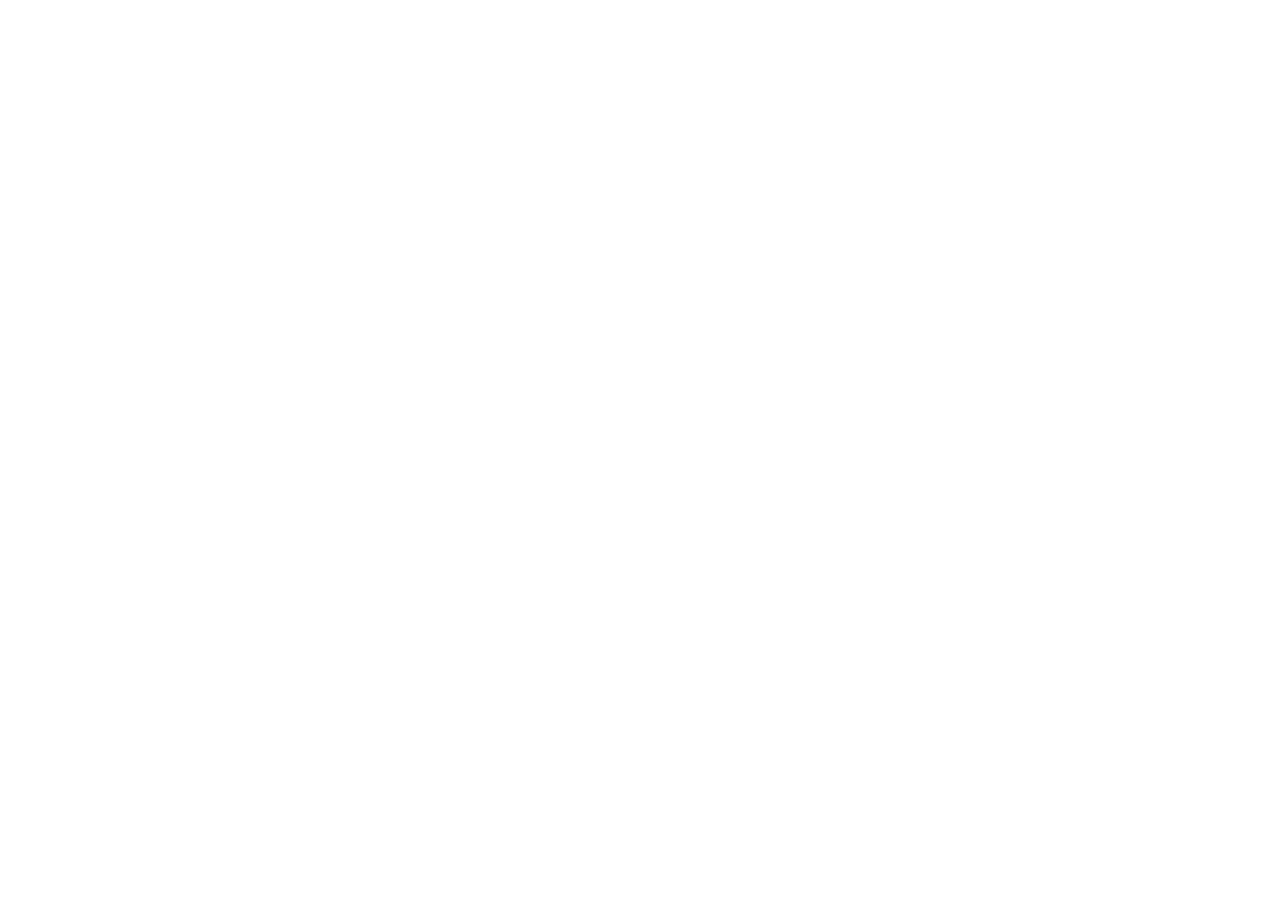
==== index.html @ b0b80da7 "res" ====
<!DOCTYPE html><html><head><title>Quasar App</title><meta charset=utf-8><meta name=description content="A Quasar Framework app"><meta name=format-detection content="telephone=no"><meta name=msapplication-tap-highlight content=no><meta name=viewport content="user-scalable=no,initial-scale=1,maximum-scale=1,minimum-scale=1,width=device-width"><link rel=icon type=image/png sizes=128x128 href=icons/favicon-128x128.png><link rel=icon type=image/png sizes=96x96 href=icons/favicon-96x96.png><link rel=icon type=image/png sizes=32x32 href=icons/favicon-32x32.png><link rel=icon type=image/png sizes=16x16 href=icons/favicon-16x16.png><link rel=icon type=image/ico href=favicon.ico><script defer src=js/vendor.73dfc83c.js></script><script defer src=js/app.f715a632.js></script><link href=css/vendor.31747574.css rel=stylesheet><link href=css/app.31d6cfe0.css rel=stylesheet><link rel=manifest href=manifest.json><meta name=theme-color content=#027be3><meta name=apple-mobile-web-app-capable content=yes><meta name=apple-mobile-web-app-status-bar-style content=default><meta name=apple-mobile-web-app-title content="Quasar App"><link rel=apple-touch-icon href=icons/apple-icon-120x120.png><link rel=apple-touch-icon sizes=152x152 href=icons/apple-icon-152x152.png><link rel=apple-touch-icon sizes=167x167 href=icons/apple-icon-167x167.png><link rel=apple-touch-icon sizes=180x180 href=icons/apple-icon-180x180.png><link rel=mask-icon href=icons/safari-pinned-tab.svg color=#027be3><meta name=msapplication-TileImage content=icons/ms-icon-144x144.png><meta name=msapplication-TileColor content=#000000></head><body><div id=q-app></div></body></html>
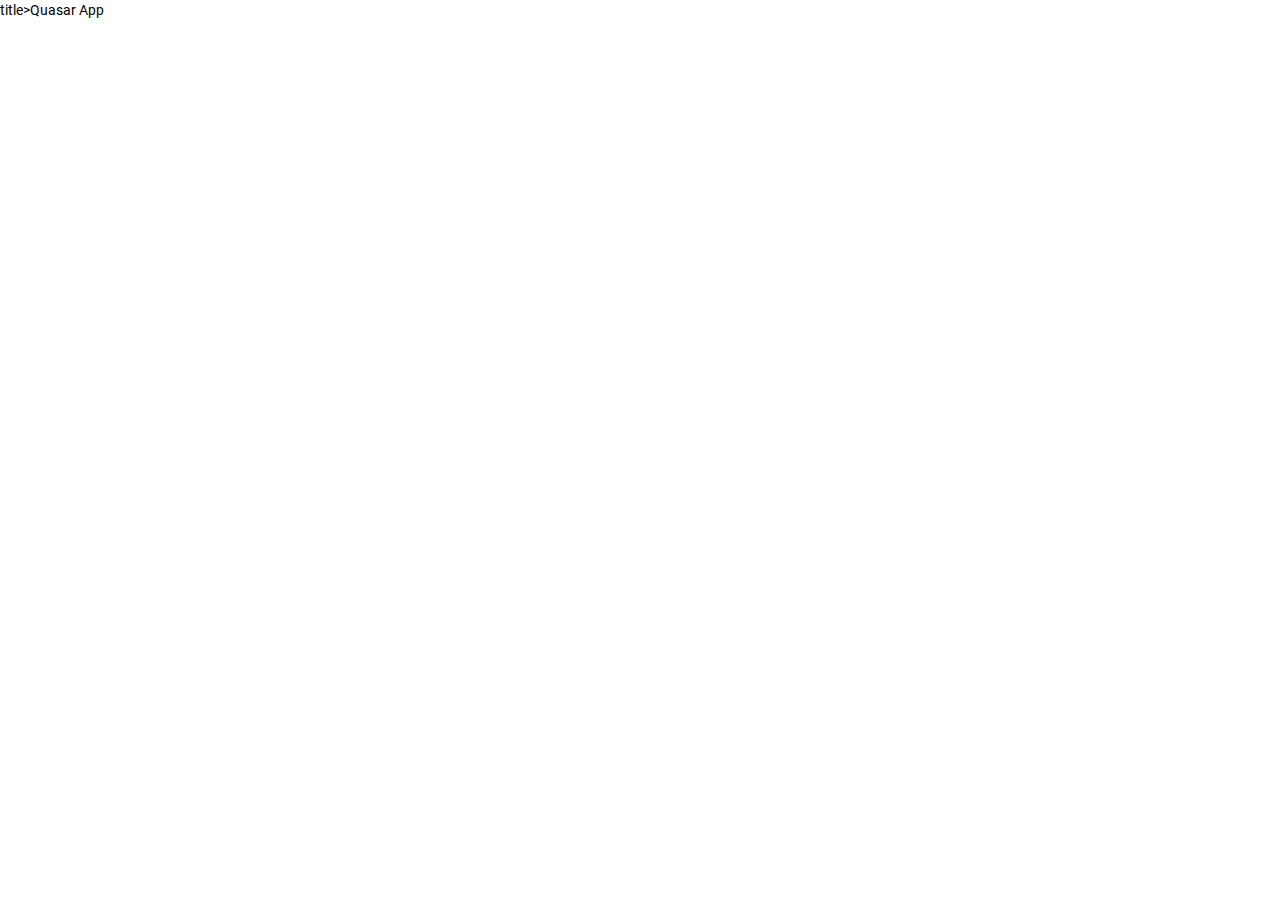
==== commit 4690b4cd: "last" ====
--- a/index.html
+++ b/index.html
@@ -1 +1,46 @@
-<!DOCTYPE html><html><head><title>Quasar App</title><meta charset=utf-8><meta name=description content="A Quasar Framework app"><meta name=format-detection content="telephone=no"><meta name=msapplication-tap-highlight content=no><meta name=viewport content="user-scalable=no,initial-scale=1,maximum-scale=1,minimum-scale=1,width=device-width"><link rel=icon type=image/png sizes=128x128 href=icons/favicon-128x128.png><link rel=icon type=image/png sizes=96x96 href=icons/favicon-96x96.png><link rel=icon type=image/png sizes=32x32 href=icons/favicon-32x32.png><link rel=icon type=image/png sizes=16x16 href=icons/favicon-16x16.png><link rel=icon type=image/ico href=favicon.ico><script defer src=js/vendor.73dfc83c.js></script><script defer src=js/app.f715a632.js></script><link href=css/vendor.31747574.css rel=stylesheet><link href=css/app.31d6cfe0.css rel=stylesheet><link rel=manifest href=manifest.json><meta name=theme-color content=#027be3><meta name=apple-mobile-web-app-capable content=yes><meta name=apple-mobile-web-app-status-bar-style content=default><meta name=apple-mobile-web-app-title content="Quasar App"><link rel=apple-touch-icon href=icons/apple-icon-120x120.png><link rel=apple-touch-icon sizes=152x152 href=icons/apple-icon-152x152.png><link rel=apple-touch-icon sizes=167x167 href=icons/apple-icon-167x167.png><link rel=apple-touch-icon sizes=180x180 href=icons/apple-icon-180x180.png><link rel=mask-icon href=icons/safari-pinned-tab.svg color=#027be3><meta name=msapplication-TileImage content=icons/ms-icon-144x144.png><meta name=msapplication-TileColor content=#000000></head><body><div id=q-app></div></body></html>+<!DOCTYPE html><html><head>
+  title>Quasar App</title>
+  <meta charset=utf-8><meta name=description content="A Quasar Framework app">
+  <meta name=format-detection content="telephone=no"><meta name=msapplication-tap-highlight content=no>
+  <meta name=viewport content="user-scalable=no,initial-scale=1,maximum-scale=1,minimum-scale=1,width=device-width">
+  <link rel=icon type=image/png sizes=128x128 href=icons/favicon-128x128.png><link rel=icon type=image/png sizes=96x96 href=icons/favicon-96x96.png>
+  <link rel=icon type=image/png sizes=32x32 href=icons/favicon-32x32.png><link rel=icon type=image/png sizes=16x16 href=icons/favicon-16x16.png>
+  <link rel=icon type=image/ico href=favicon.ico><script defer src=js/vendor.73dfc83c.js></script><script defer src=js/app.f715a632.js></script>
+  <link href=css/vendor.31747574.css rel=stylesheet><link href=css/app.31d6cfe0.css rel=stylesheet><link rel=manifest href=manifest.json>
+  <meta name=theme-color content=#027be3><meta name=apple-mobile-web-app-capable content=yes><meta name=apple-mobile-web-app-status-bar-style content=default>
+  <meta name=apple-mobile-web-app-title content="Quasar App"><link rel=apple-touch-icon href=icons/apple-icon-120x120.png>
+  <link rel=apple-touch-icon sizes=152x152 href=icons/apple-icon-152x152.png><link rel=apple-touch-icon sizes=167x167 href=icons/apple-icon-167x167.png>
+  <link rel=apple-touch-icon sizes=180x180 href=icons/apple-icon-180x180.png><link rel=mask-icon href=icons/safari-pinned-tab.svg color=#027be3>
+  <meta name=msapplication-TileImage content=icons/ms-icon-144x144.png><meta name=msapplication-TileColor content=#000000></head><body>
+    <!-- Messenger Chat Plugin Code -->
+    <div id="fb-root"></div>
+
+    <!-- Your Chat Plugin code -->
+    <div id="fb-customer-chat" class="fb-customerchat">
+    </div>
+
+    <script>
+      var chatbox = document.getElementById('fb-customer-chat');
+      chatbox.setAttribute("page_id", "872584796432325");
+      chatbox.setAttribute("attribution", "biz_inbox");
+    </script>
+
+    <!-- Your SDK code -->
+    <script>
+      window.fbAsyncInit = function() {
+        FB.init({
+          xfbml            : true,
+          version          : 'v13.0'
+        });
+      };
+
+      (function(d, s, id) {
+        var js, fjs = d.getElementsByTagName(s)[0];
+        if (d.getElementById(id)) return;
+        js = d.createElement(s); js.id = id;
+        js.src = 'https://connect.facebook.net/en_US/sdk/xfbml.customerchat.js';
+        fjs.parentNode.insertBefore(js, fjs);
+      }(document, 'script', 'facebook-jssdk'));
+    </script>
+    <div id=q-app>
+ </body></html>
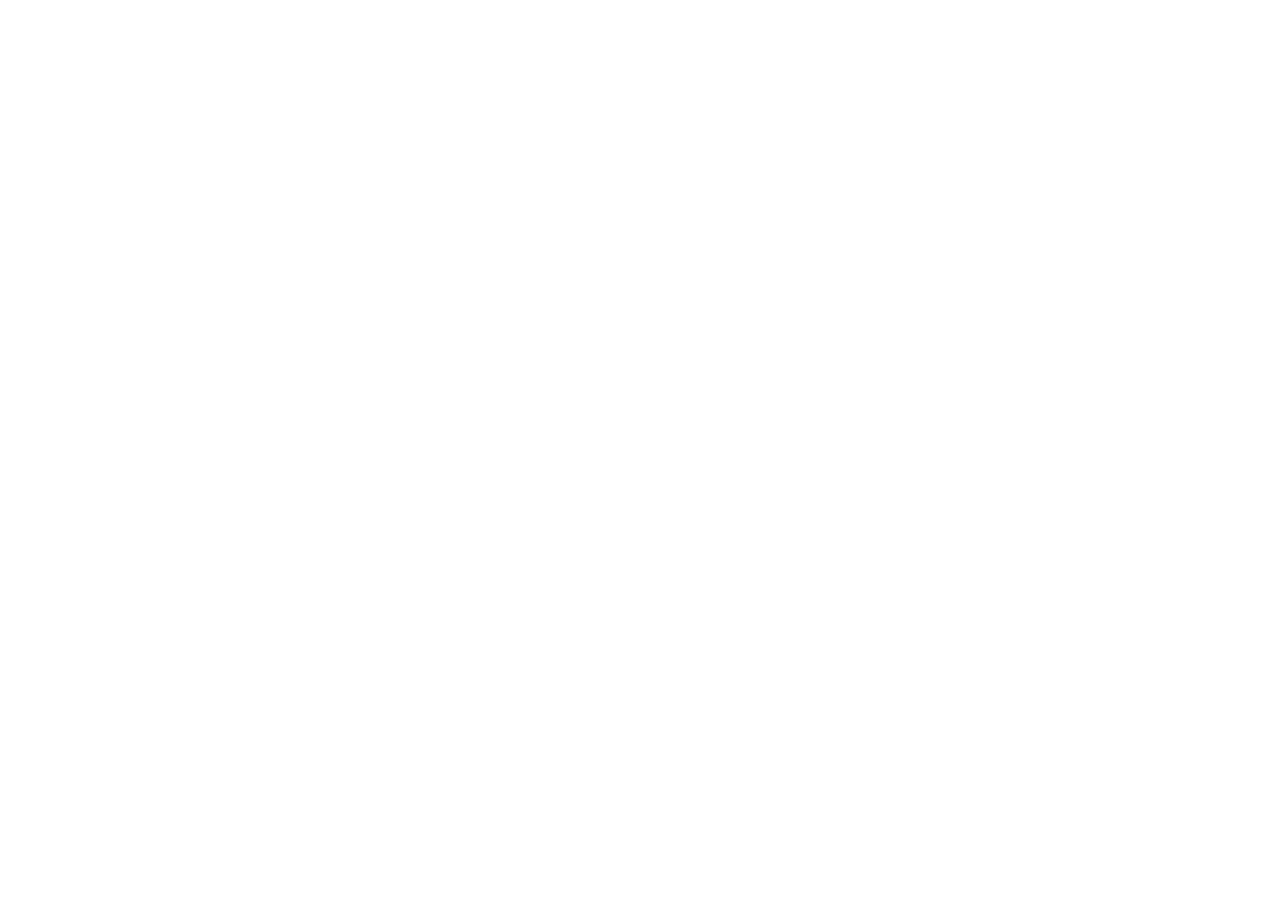
==== commit 721c5ba5: "Update index.html" ====
--- a/index.html
+++ b/index.html
@@ -1,5 +1,5 @@
 <!DOCTYPE html><html><head>
-  title>Quasar App</title>
+ <title>Quasar App</title>
   <meta charset=utf-8><meta name=description content="A Quasar Framework app">
   <meta name=format-detection content="telephone=no"><meta name=msapplication-tap-highlight content=no>
   <meta name=viewport content="user-scalable=no,initial-scale=1,maximum-scale=1,minimum-scale=1,width=device-width">
